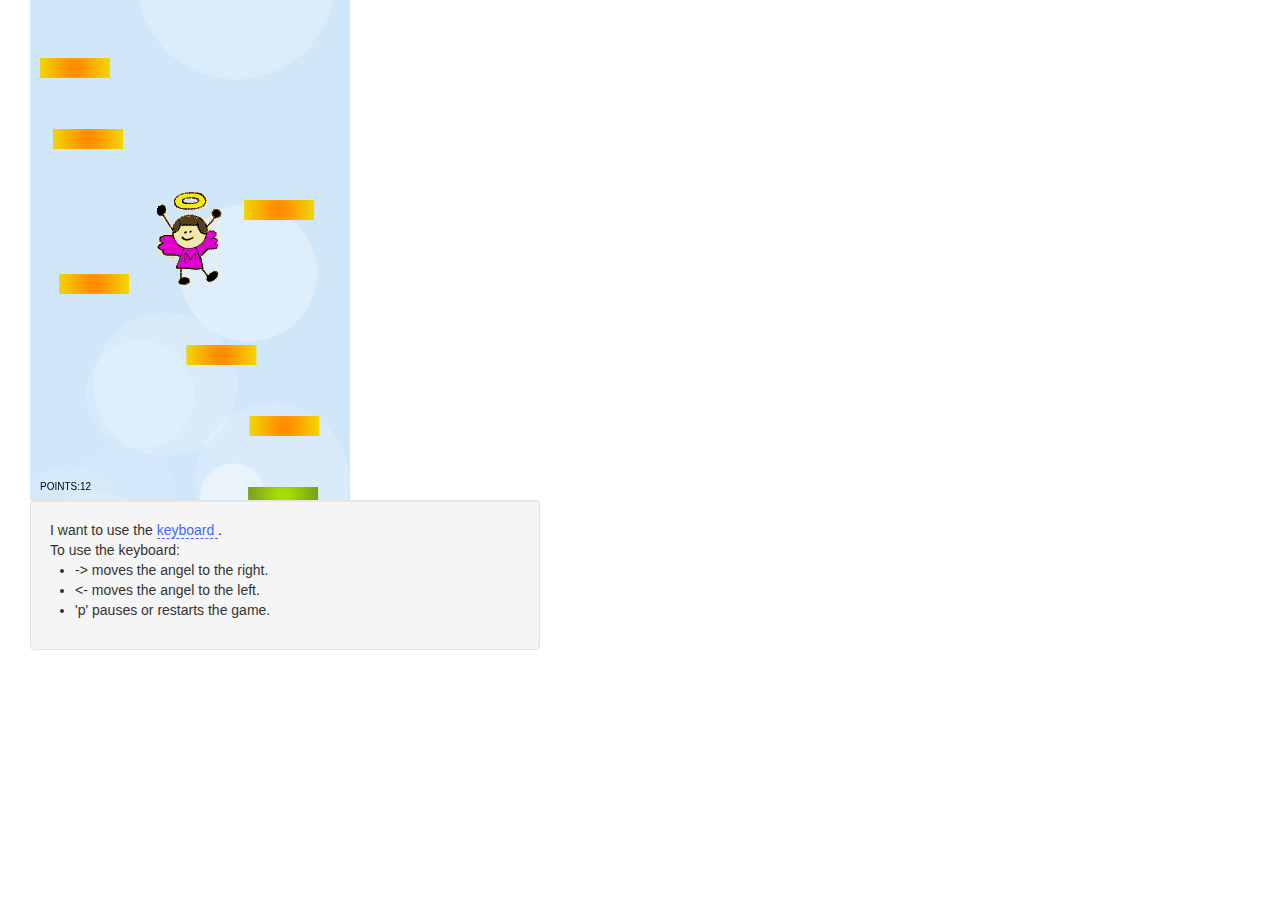
==== index.html @ 347535af "game" ====
﻿<html>
    <head>
        <title>Simple game with HTML5 Canvas</title>
        <script src="lib/easeljs-0.6.0/easeljs-0.6.0.min.js"> </script>
        <meta name="viewport" content="width=device-width, initial-scale=1.0">
        <link href="css/bootstrap.css" rel="stylesheet">
        <link href="css/bootstrap-responsive.css" rel="stylesheet">
        <link rel="stylesheet" type="text/css" href="lib/Tangle-0.1.0/TangleKit/TangleKit.css" />
        <link rel="stylesheet" type="text/css" href="css/controls.css" />
        <script src="lib/Tangle-0.1.0/Tangle.js"> </script>
        <script src="lib/Tangle-0.1.0/TangleKit/TangleKit.js"> </script>
        <script src="lib/Tangle-0.1.0/TangleKit/mootools.js"> </script>
        <script src="lib/Tangle-0.1.0/TangleKit/BVTouchable.js"> </script>
        <!--    <style>
        body {
            margin: 0;
            padding: 0;
            text-align: center;
        }

        canvas {
            border: 1px solid #000;
            margin-left: auto;
            margin-right: auto;
            outline: 0;
        }
    </style>-->
    </head>
    <body>
        <div class="span12">
            <canvas id='c'></canvas>
        </div>
        <div class="span5 well">
            <div class="row-fluid">
                I want to use the <span data-var="controlType" class="TKToggle TKSwitch">
                                      <span>keyboard</span>
                                      <span>mouse</span>
                                  </span>.
            </div>
            <div data-var="controlInstructions" class="row-fluid TKSwitch">

                <div>
                    To use the keyboard:
                    <ul>
                        <li>-> moves the angel to the right.</li>
                        <li>&lt;- moves the angel to the left.</li>
                        <li>'p' pauses or restarts the game.</li>
                    </ul>
                </div>
                <div>
                    To use the mouse:
                    <ul>
                        <li>The angel will follow the mouse pointer.</li>
                        <li>Use the right button to pause or restart the game.</li>
                    </ul>
                </div>
            </div>
        </div>
        <script src="game.js"> </script>
    </body>
</html>
---- lib/Tangle-0.1.0/TangleKit/TangleKit.css ----
/*
 *  TangleKit.css
 *  Tangle 0.1.0
 *
 *  Created by Bret Victor on 6/10/11.
 *  (c) 2011 Bret Victor.  MIT open-source license.
 *
 */


/* cursor */

.TKCursorDragHorizontal {
	cursor: pointer;
	cursor: move;
	cursor: col-resize;
}


/* TKToggle */

.TKToggle {
	color: #46f;
	border-bottom: 1px dashed #46f;
	cursor: pointer;
}


/* TKAdjustableNumber */

.TKAdjustableNumber {
	position:relative;
	color: #46f;
	border-bottom: 1px dashed #46f;
}

.TKAdjustableNumberHover {
}

.TKAdjustableNumberDown {
	color: #00c;
	border-bottom: 1px dashed #00c;
}

.TKAdjustableNumberHelp {
	position:absolute;
	color: #00f;
	font: 9px "Helvetica-Neue", "Arial", sans-serif;
}
---- css/controls.css ----
﻿.DragText {
    border-bottom: 1px dashed #46f;
    color: #46f;
    position: relative;
}
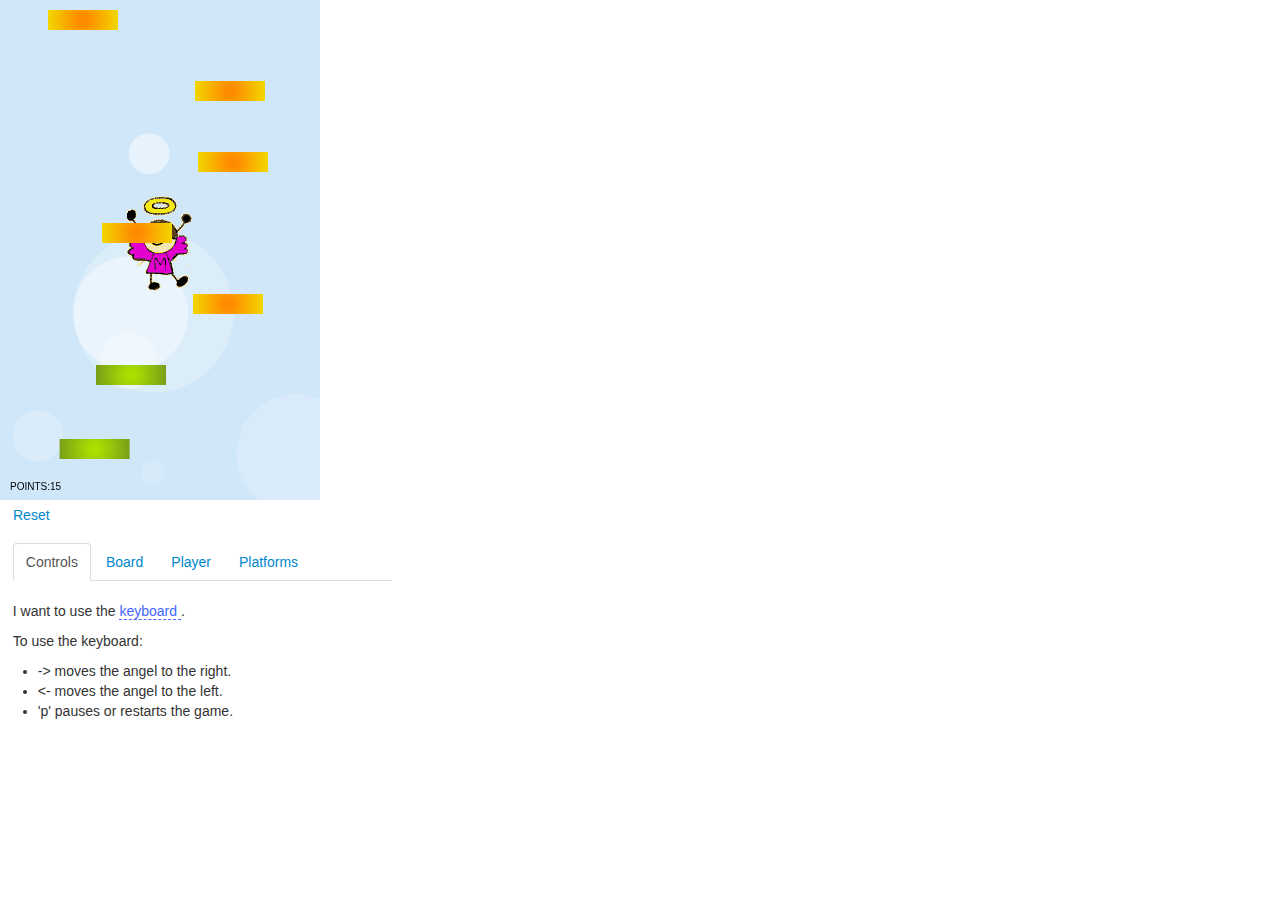
==== commit f13cc21c: "'update'" ====
--- a/index.html
+++ b/index.html
@@ -1,61 +1,97 @@
 ﻿<html>
-    <head>
-        <title>Simple game with HTML5 Canvas</title>
-        <script src="lib/easeljs-0.6.0/easeljs-0.6.0.min.js"> </script>
-        <meta name="viewport" content="width=device-width, initial-scale=1.0">
-        <link href="css/bootstrap.css" rel="stylesheet">
-        <link href="css/bootstrap-responsive.css" rel="stylesheet">
-        <link rel="stylesheet" type="text/css" href="lib/Tangle-0.1.0/TangleKit/TangleKit.css" />
-        <link rel="stylesheet" type="text/css" href="css/controls.css" />
-        <script src="lib/Tangle-0.1.0/Tangle.js"> </script>
-        <script src="lib/Tangle-0.1.0/TangleKit/TangleKit.js"> </script>
-        <script src="lib/Tangle-0.1.0/TangleKit/mootools.js"> </script>
-        <script src="lib/Tangle-0.1.0/TangleKit/BVTouchable.js"> </script>
-        <!--    <style>
-        body {
-            margin: 0;
-            padding: 0;
-            text-align: center;
-        }
+<head>
+    <title>Simple game with HTML5 Canvas</title>
+    <meta name="viewport" content="width=device-width, initial-scale=1.0">
+    <link href="css/bootstrap.css" rel="stylesheet">
+    <link href="css/bootstrap-responsive.css" rel="stylesheet">
+    <link href="lib/Tangle-0.1.0/TangleKit/TangleKit.css" rel="stylesheet" />
+    <link href="css/controls.css" rel="stylesheet" />
+    <script src="lib/easeljs-0.6.0/easeljs-0.6.0.min.js"> </script>
+    <script src="lib/Tangle-0.1.0/Tangle.js"> </script>
+    <script src="lib/Tangle-0.1.0/TangleKit/TangleKit.js"> </script>
+    <script src="lib/Tangle-0.1.0/TangleKit/mootools.js"> </script>
+    <script src="lib/Tangle-0.1.0/TangleKit/BVTouchable.js"> </script>
+    <script src="lib/jquery-1.10.1/jquery-1.10.1.min.js"> </script>
+    <script src="lib/bootstrap/bootstrap.js"> </script>
+    <script src="tangle-extensions.js"> </script>
+</head>
+<body>
+    <div class="span12 row-fluid" style="margin-left: 0">
+        <canvas id='c'></canvas>
+    </div>
+    <div class="row-fluid ">
+        <button id="reset" class="btn btn-link">Reset</button>
+    </div>
+    <div class="row-fluid">
+        <div class="span4" style="padding: 1%">
+            <ul id="tab" class="nav nav-tabs">
+                <li class="active">
+                    <a href="#controls" data-toggle="tab">Controls</a>
+                </li>
+                <li>
+                    <a href="#board" data-toggle="tab">Board</a>
+                </li>
+                <li>
+                    <a href="#player" data-toggle="tab">Player</a>
+                </li><li>
+                         <a href="#platforms" data-toggle="tab">Platforms</a>
+                     </li>
+            </ul>
+            <div id="tabContent" class="tab-content">
+                <div class="tab-pane fade in active" id="controls">
+                    <p class="row-fluid">
+                        I want to use the <span data-var="controlType" class="TKToggle TKSwitch">
+                            <span>keyboard</span>
+                            <span>mouse</span>
+                        </span>.
+                    </p>
+                    <div data-var="controlInstructions" class="row-fluid TKSwitch">
+                        <div>
+                            <p>
+                                To use the keyboard:
+                            </p>
+                            <ul>
+                                <li>-> moves the angel to the right.</li>
+                                <li>&lt;- moves the angel to the left.</li>
+                                <li>'p' pauses or restarts the game.</li>
+                            </ul>
+                        </div>
+                        <div>
+                            To use the mouse:
 
-        canvas {
-            border: 1px solid #000;
-            margin-left: auto;
-            margin-right: auto;
-            outline: 0;
-        }
-    </style>-->
-    </head>
-    <body>
-        <div class="span12">
-            <canvas id='c'></canvas>
-        </div>
-        <div class="span5 well">
-            <div class="row-fluid">
-                I want to use the <span data-var="controlType" class="TKToggle TKSwitch">
-                                      <span>keyboard</span>
-                                      <span>mouse</span>
-                                  </span>.
-            </div>
-            <div data-var="controlInstructions" class="row-fluid TKSwitch">
-
-                <div>
-                    To use the keyboard:
-                    <ul>
-                        <li>-> moves the angel to the right.</li>
-                        <li>&lt;- moves the angel to the left.</li>
-                        <li>'p' pauses or restarts the game.</li>
-                    </ul>
+                                <ul>
+                                    <li>The angel will follow the mouse pointer.</li>
+                                    <li>Use the right button to pause or restart the game.</li>
+                                </ul>
+                        </div>
+                    </div>
                 </div>
-                <div>
-                    To use the mouse:
-                    <ul>
-                        <li>The angel will follow the mouse pointer.</li>
-                        <li>Use the right button to pause or restart the game.</li>
-                    </ul>
+                <div class="tab-pane fade" id="board">
+                    <div class="row-fluid" style="padding-top: 2%">
+                        The board is
+                            <span data-var="boardSize" data-values="small medium huge" class="DragText"></span>
+                        .
+                    </div>
+                </div>
+                <div class="tab-pane fade" id="player">
+                    <div class="row-fluid" style="padding-top: 2%">
+                        The angel flies <span data-var="playerAgility" data-values="slowly normally quickly" class="DragText"></span>.
+                    </div>
+                </div>
+                <div class="tab-pane fade" id="platforms">
+                    <div class="row-fluid" style="padding-top: 2%">
+                        The platforms are made of <span data-var="platformsBounce" data-values="wood rubber flubber" class="DragText"></span>
+                    </div>
                 </div>
             </div>
         </div>
-        <script src="game.js"> </script>
-    </body>
-</html>+    </div>
+    <script src="board.js"> </script>
+    <script src="controls.js"> </script>
+    <script src="points.js"> </script>
+    <script src="player.js"></script>
+    <script src="clouds.js"></script>
+    <script src="platforms.js"></script>
+    <script src="game.js"> </script>
+</body>
+</html>
